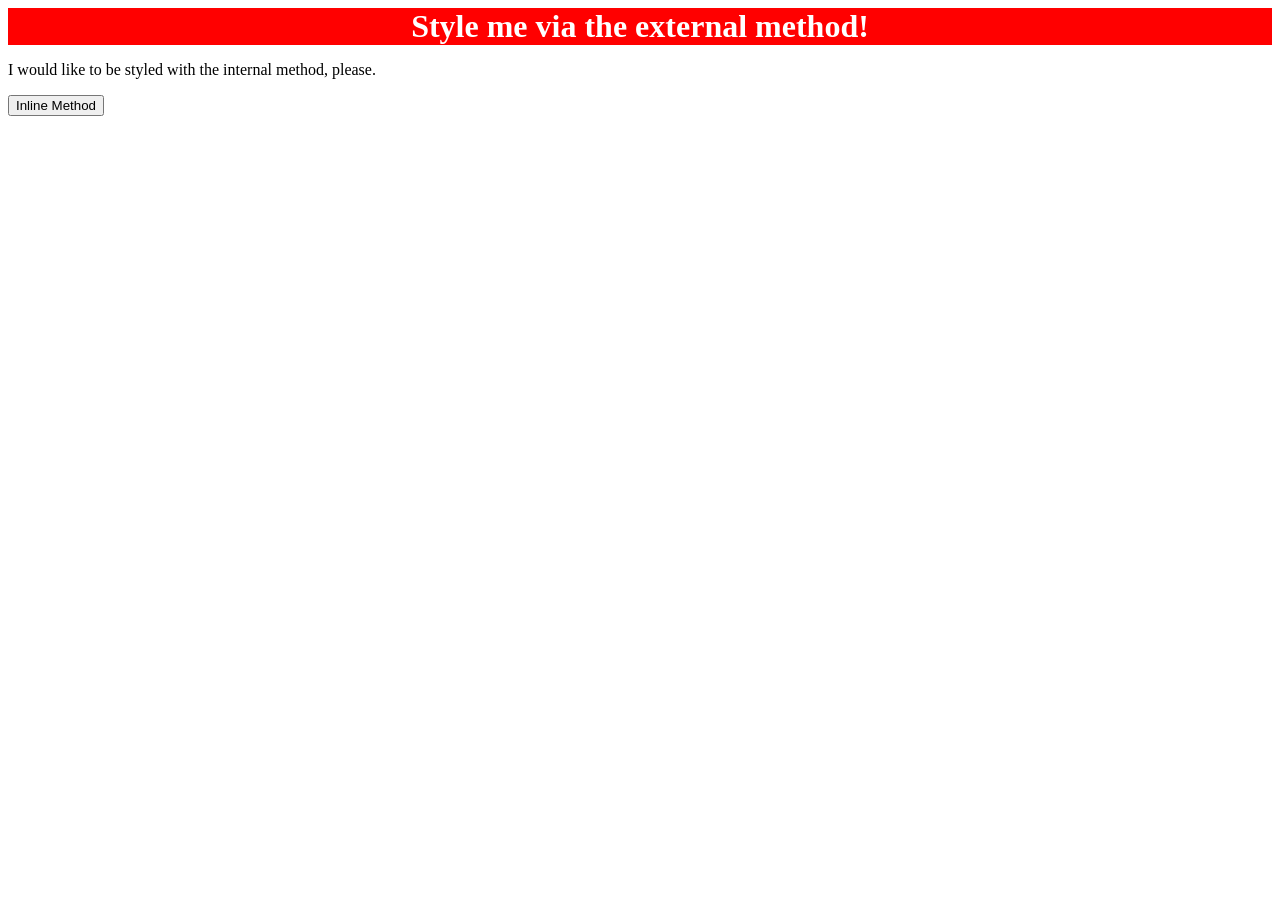
==== foundations/intro-to-css/01-css-methods/index.html @ c86af2b8 "Style `div` elements via external method" ====
<!DOCTYPE html>
<html lang="en">

<head>
  <meta charset="UTF-8">
  <meta http-equiv="X-UA-Compatible" content="IE=edge">
  <meta name="viewport" content="width=device-width, initial-scale=1.0">
  <title>Methods for Adding CSS</title>
  <link rel="stylesheet" href="styles.css">
</head>

<body>
  <div>Style me via the external method!</div>
  <p>I would like to be styled with the internal method, please.</p>
  <button>Inline Method</button>
</body>

</html>
---- foundations/intro-to-css/01-css-methods/styles.css ----
div {
   background-color: red;
   color: white;
   font-size: 32px;
   text-align: center;
   font-weight: bold;
}
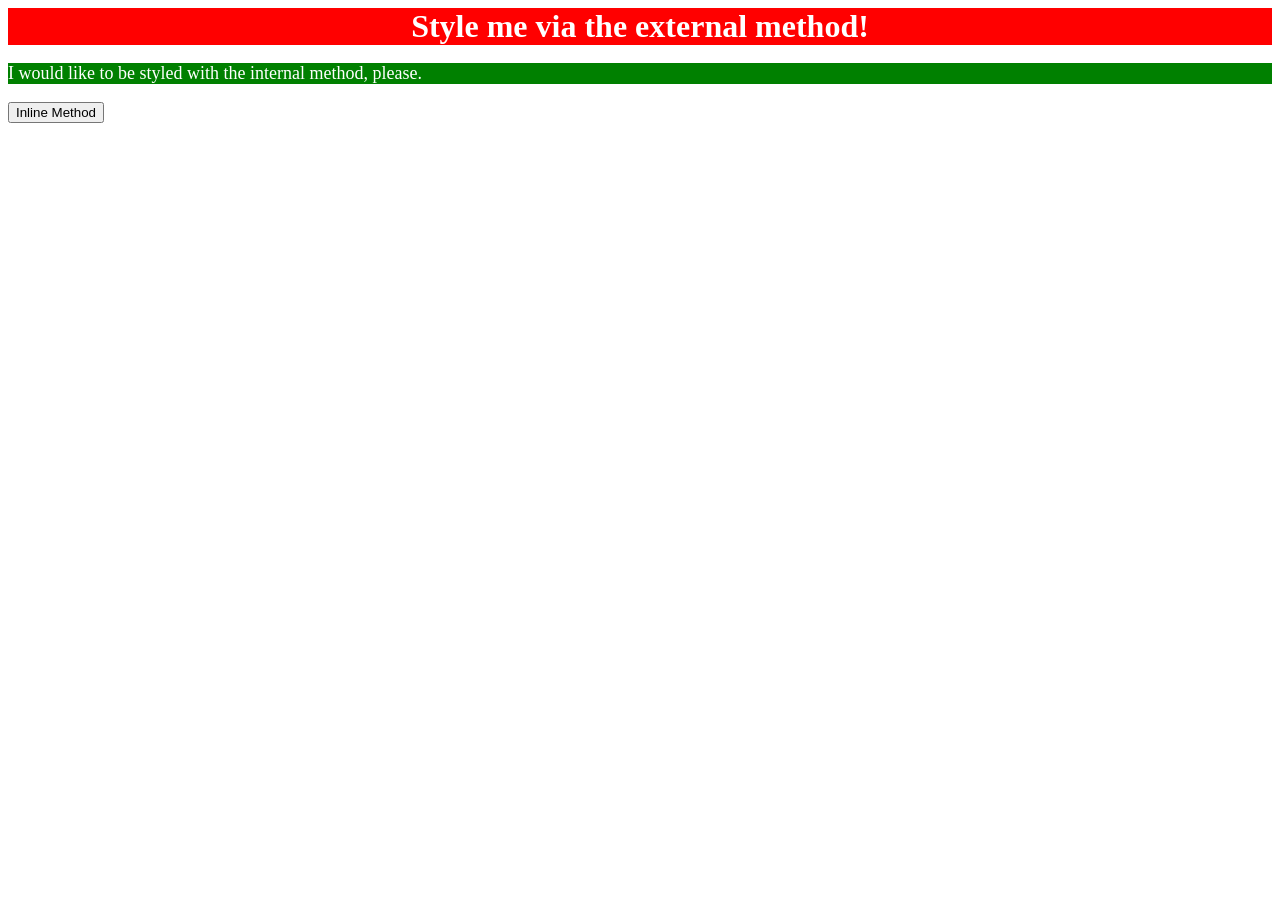
==== commit 710e6214: "Style `p` elements using internal method" ====
--- a/foundations/intro-to-css/01-css-methods/index.html
+++ b/foundations/intro-to-css/01-css-methods/index.html
@@ -7,6 +7,13 @@
   <meta name="viewport" content="width=device-width, initial-scale=1.0">
   <title>Methods for Adding CSS</title>
   <link rel="stylesheet" href="styles.css">
+  <style>
+    p {
+      background-color: green;
+      color: white;
+      font-size: 18px;
+    }
+  </style>
 </head>
 
 <body>
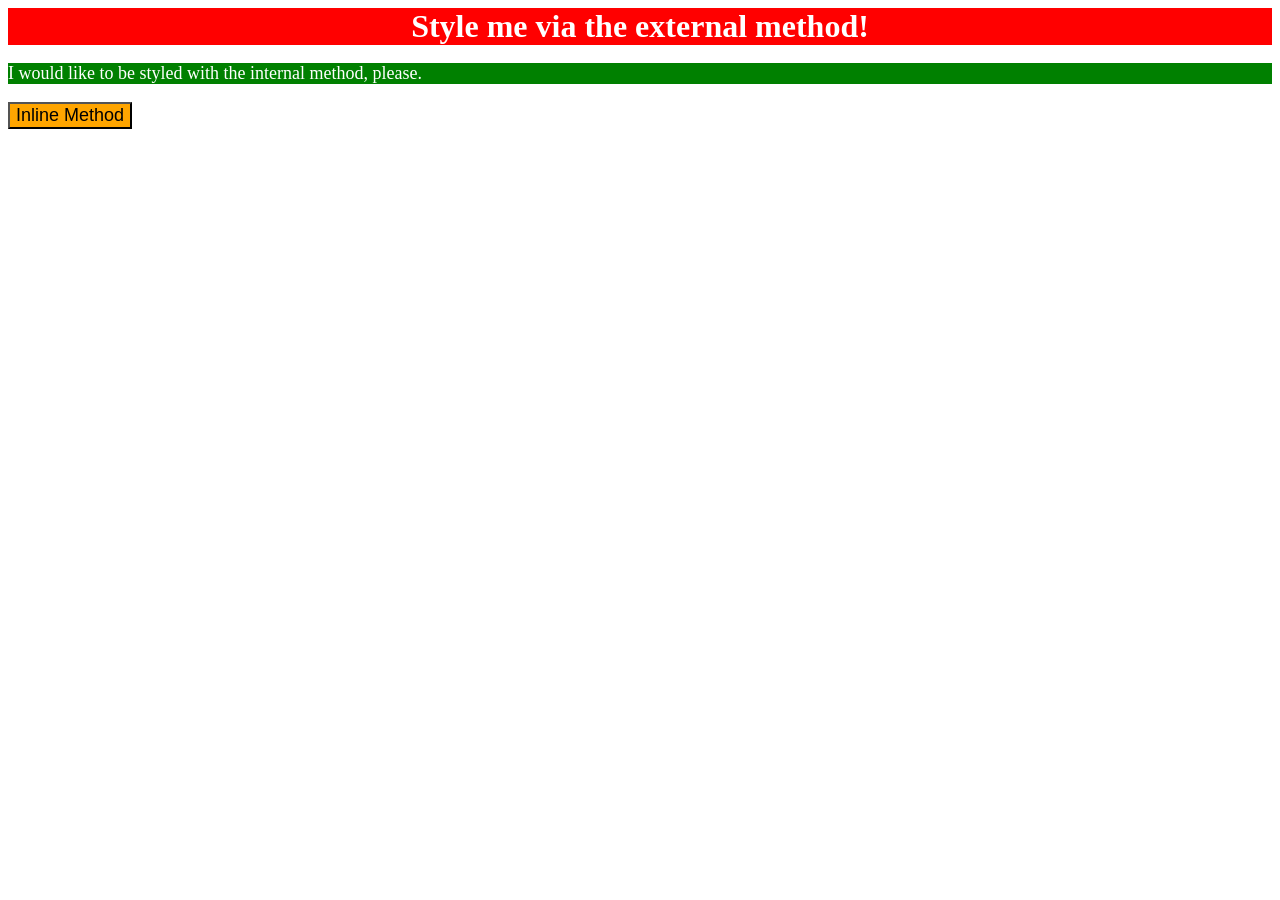
==== commit cb984543: "Style `button` element using inline method" ====
--- a/foundations/intro-to-css/01-css-methods/index.html
+++ b/foundations/intro-to-css/01-css-methods/index.html
@@ -8,6 +8,7 @@
   <title>Methods for Adding CSS</title>
   <link rel="stylesheet" href="styles.css">
   <style>
+    /* type selector */
     p {
       background-color: green;
       color: white;
@@ -19,7 +20,7 @@
 <body>
   <div>Style me via the external method!</div>
   <p>I would like to be styled with the internal method, please.</p>
-  <button>Inline Method</button>
+  <button style="background-color: orange; font-size: 18px;">Inline Method</button>
 </body>
 
 </html>
